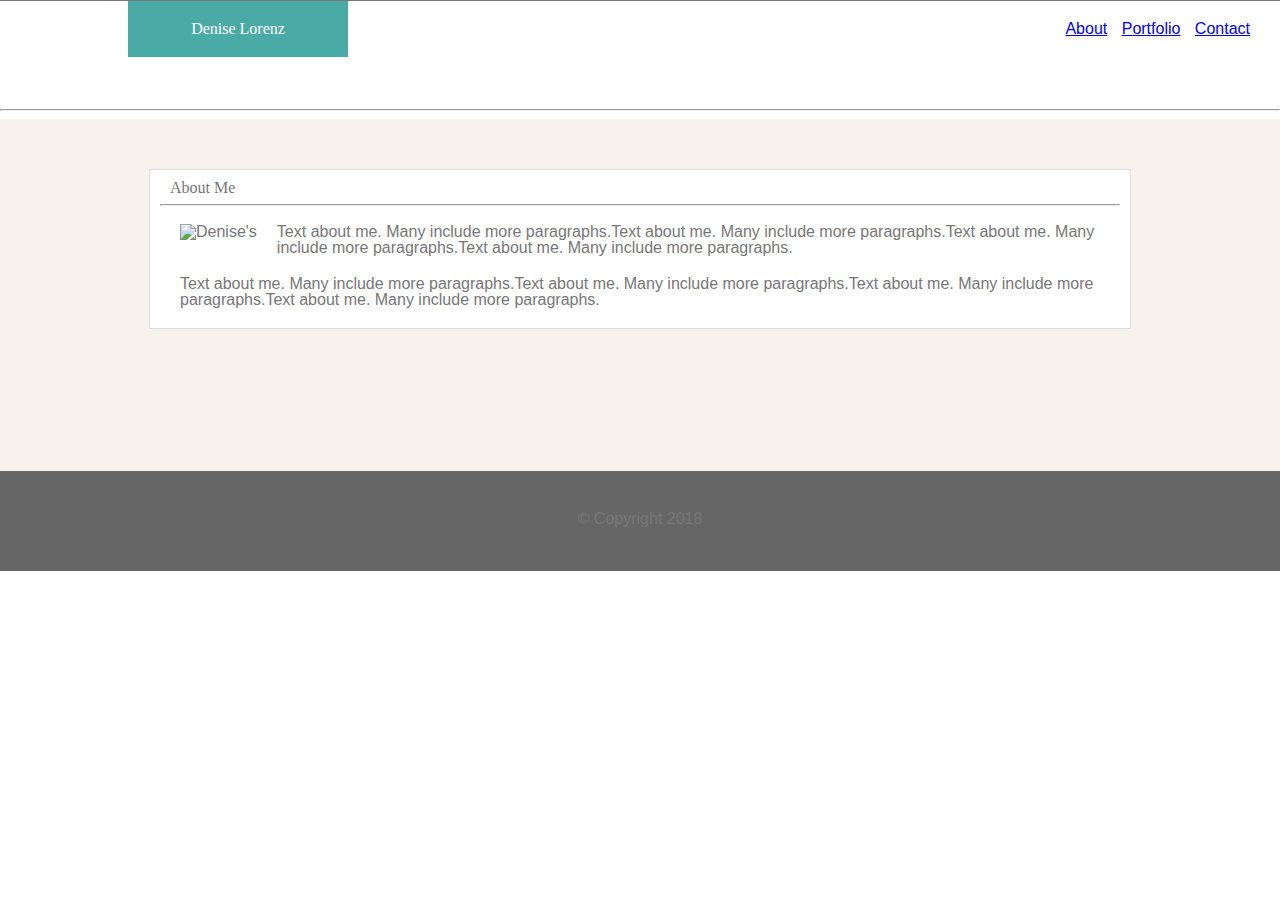
==== index.html @ 4372f7d0 "Renamed html files secondtry" ====
<!DOCTYPE html>
<html lang="en">
<head>
    <meta charset="UTF-8">
    <meta name="viewport" content="width=device-width, initial-scale=1.0">
    <meta http-equiv="X-UA-Compatible" content="ie=edge">

    <title>Basic Portfolio</title>
    <link rel="stylesheet" href="assets/css/reset.css">
    <link rel="stylesheet" href="assets/css/index.css">
</head>

<body>
    <div class="Header">
        <h2 class="first">Denise Lorenz</h2>
        <nav id="nav"> 
            <ul>
                <li><a href="index.html">About</a></li>
                <li> <a href="portfolio.html">Portfolio</a></li>
                <li><a href="contact.html">Contact</a></li>
            </ul>
        </nav>
    </div>
    <hr>
    <div class="Content">
            <article class="Article">
               <h1>About Me</h1><hr>

               <p class="img"><img width="150px" height="150px" src=https://78.media.tumblr.com/cfa17985b756a0cb5fdbb41984e678dd/tumblr_inline_oee7jmjBSb1s7wxab_540.png alt=Denise's photo></p>
               <p>Text about me. Many include more paragraphs.Text about me. Many include more paragraphs.Text about me. Many include more paragraphs.Text about me. Many include more paragraphs.</p>
               <p>Text about me. Many include more paragraphs.Text about me. Many include more paragraphs.Text about me. Many include more paragraphs.Text about me. Many include more paragraphs.</p>
            </article>
    </div>
    
    <div class="footer">
        <!-- Small, long, teal box here. As a Section?-->
        <footer >
            <p id="copywright"> &copy; Copyright 2018</p>
        </footer>
    </div>
</body>
</html>
---- assets/css/index.css ----
body {
    
    margin: 0px;
    padding: 0px;

    border-top-width: 0.5px;
    border-top-color: #777777;
    border-top-style: solid;

}

div.Header { 
    background-color: #ffffff;
    border-top-color: 1px #777777;
    display: inline;
   

}

h2.first {
    text-align: center;
    color: #ffffff;
    background-color: #4aaaa5;
    width: 180px;
    float: left;
    clear: all;
    margin-left: 10%;
    margin-right: 25%;
    padding: 20px;
    font-family: 'Georgia', Times, Times New Roman, serif;
    
}
#nav {
    
    padding-top: 20px;
    padding-right: 25px; 
    vertical-align: baseline;
    font-family: 'Arial', 'Helvetica Neue', Helvetica, sans-serif;
    text-align:right;
    color: #777777;
    height: 80px;

}

li {
    display: inline;
    padding: 5px;
}

div.Content {
    overflow: hidden;
    height: 100%;
    background-color: #f8f2ec;
    width: 100%;
}


h1 {
    margin-left: 10px;
}


.Article {
    height: 75%;
    width: 75%;
    border-color: #dddddd;
    border-width: 1px;
    border-style: solid;
    padding: 10px;
    color: #777777;
    margin-left: auto;
    margin-right: auto;
    margin-bottom: 15%;
    position: relative;
    background-color: #ffffff;
    top: 50px;
  
}

  
.clearfix::after {
    content: "";
    display: block;
    clear: both;
}
.img {
    float: left;
    clear: all;
    margin-right: 10px;
}
p {
    margin-right: 10px;
    padding: 10px;
    margin-left: 10px;
    font-family: 'Arial', 'Helvetica Neue', Helvetica, sans-serif;
    
    
}

div.footer {
    background-color: #666666;
    text-align: center;
    display: center;
    color: #777777;
    height: 100px;
}
#copywright {
    padding: 40px;
}
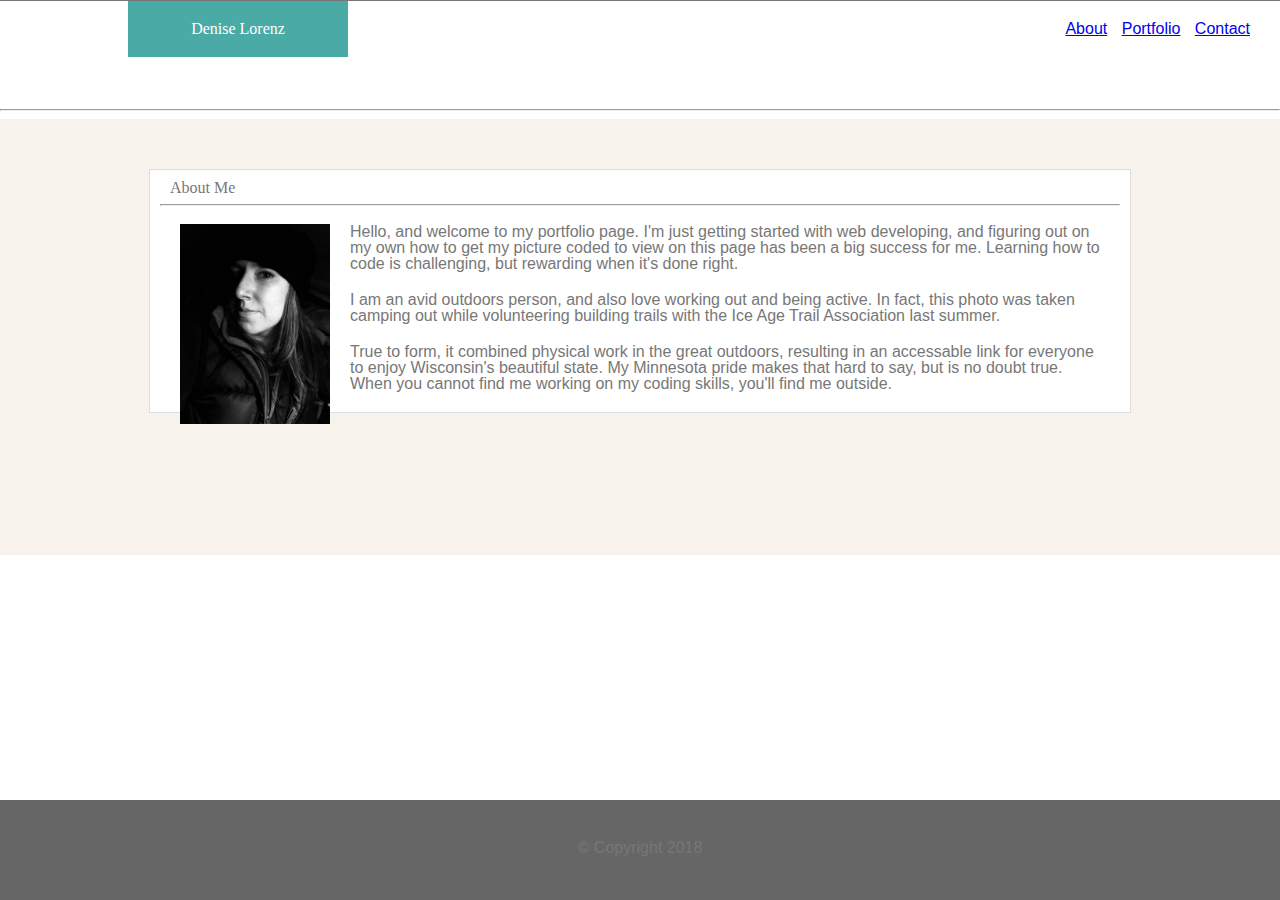
==== commit d7358b61: "attempt to update files, but states nothing added. maybe I changed them in a different workspace?" ====
--- a/index.html
+++ b/index.html
@@ -5,9 +5,19 @@
     <meta name="viewport" content="width=device-width, initial-scale=1.0">
     <meta http-equiv="X-UA-Compatible" content="ie=edge">
 
-    <title>Basic Portfolio</title>
+    <title>Basic-Portfolio</title>
     <link rel="stylesheet" href="assets/css/reset.css">
     <link rel="stylesheet" href="assets/css/index.css">
+    <meta name="viewport" content="width=device-width, initial-scale=1">
+<style>
+.footer {
+   position: fixed;
+   left: 0;
+   bottom: 0;
+   width: 100%;
+}
+</style>
+</head>
 </head>
 
 <body>
@@ -26,14 +36,15 @@
             <article class="Article">
                <h1>About Me</h1><hr>
 
-               <p class="img"><img width="150px" height="150px" src=https://78.media.tumblr.com/cfa17985b756a0cb5fdbb41984e678dd/tumblr_inline_oee7jmjBSb1s7wxab_540.png alt=Denise's photo></p>
-               <p>Text about me. Many include more paragraphs.Text about me. Many include more paragraphs.Text about me. Many include more paragraphs.Text about me. Many include more paragraphs.</p>
-               <p>Text about me. Many include more paragraphs.Text about me. Many include more paragraphs.Text about me. Many include more paragraphs.Text about me. Many include more paragraphs.</p>
+               <p class="img"><img width="150px" height="200px" src=lw5YvlqoT3mM7ZKuhaTZ9w_thumb_1.jpg alt=Denise's photo></p>
+               <p>Hello, and welcome to my portfolio page. I'm just getting started with web developing, and figuring out on my own how to get my picture coded to view on this page  has been a big success for me. Learning how to code is challenging, but rewarding when it's done right.</p>
+               <p>I am an avid outdoors person, and also love working out and being active. In fact, this photo was taken camping out while volunteering building trails with the Ice Age Trail Association last summer.  </p>
+               <p>True to form, it combined physical work in the great outdoors, resulting in an accessable link for everyone to enjoy Wisconsin's beautiful state.  My Minnesota pride makes that hard to say, but is no doubt true. When you cannot find me working on my coding skills, you'll find me outside.</p>
             </article>
     </div>
     
     <div class="footer">
-        <!-- Small, long, teal box here. As a Section?-->
+      
         <footer >
             <p id="copywright"> &copy; Copyright 2018</p>
         </footer>
